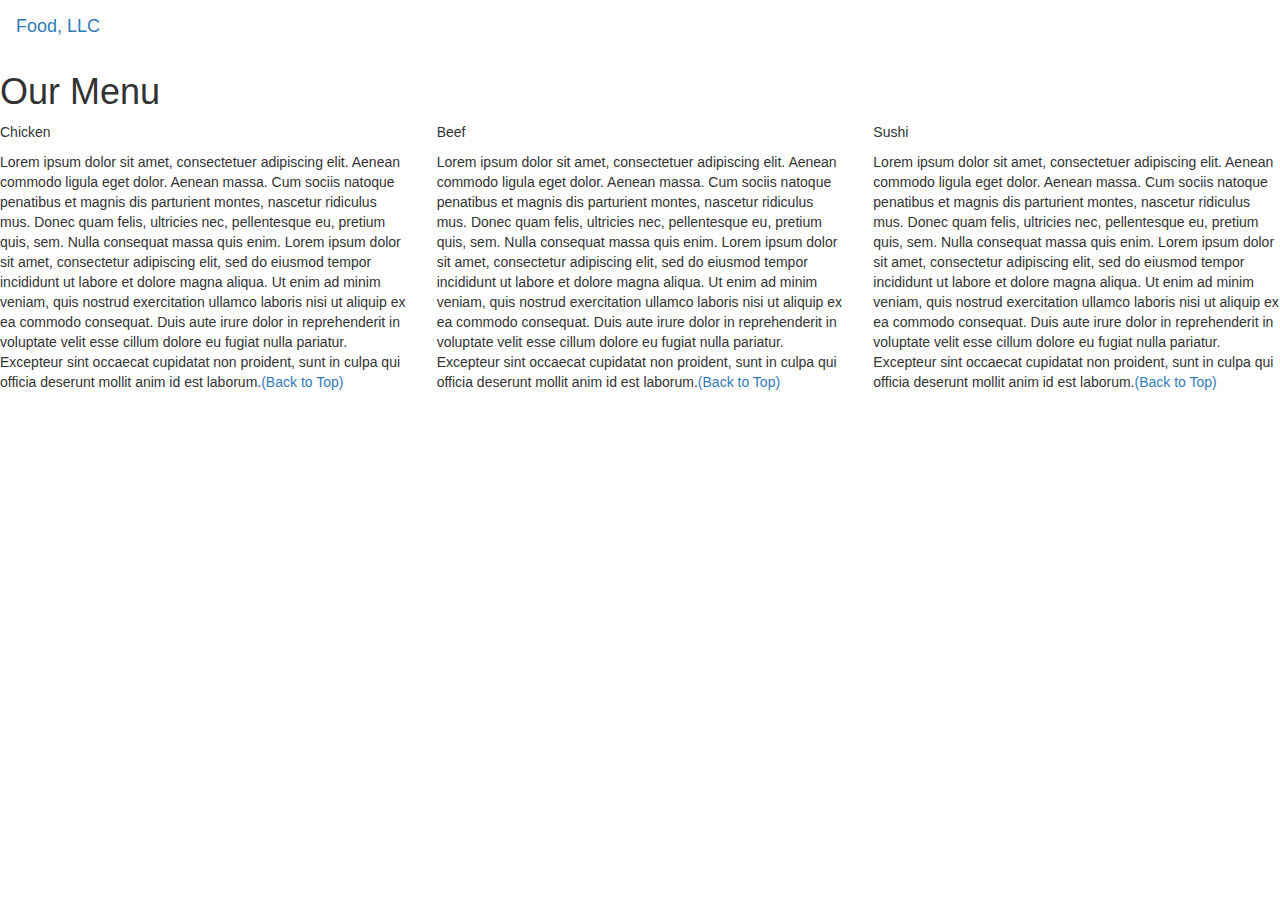
==== module3-solution/index.html @ 23b45f7d "module3-solution updated" ====
<!DOCTYPE html>
<html>
<head>

<title>Module 3</title>

  <meta name="viewport" content="width=device-width, initial-scale=1">
  <link rel="stylesheet" href="https://maxcdn.bootstrapcdn.com/bootstrap/3.3.7/css/bootstrap.min.css">
  <script src="https://ajax.googleapis.com/ajax/libs/jquery/3.3.1/jquery.min.js"></script>
  <script src="https://maxcdn.bootstrapcdn.com/bootstrap/3.3.7/js/bootstrap.min.js"></script>

</head>

<meta name="viewport" content="width=device-width, initial-scale=1">
<link rel="stylesheet" type="text/css" href="style.css">



<body>


<nav class="navbar" id="top">
  <div class="container-fluid">

    <div class="navbar-header">
      <button type="button" class="navbar-toggle" data-toggle="collapse" data-target="#myNavbar">
        <span class="icon-bar"></span>
        <span class="icon-bar"></span>
        <span class="icon-bar"></span> 
      </button>
      <a class="navbar-brand" href="#">Food, LLC</a>
    </div>

    <div class="collapse" id="myNavbar">
      <ul class="nav navbar-nav visible-xs">
        <li><a class="menu-item" href="#">Chicken</a></li>
        <li><a class="menu-item" href="#">Beef</a></li> 
        <li><a class="menu-item" href="#">Sushi</a></li> 
      </ul>
    </div>

  </div>
</nav>

<h1 class="main-title">Our Menu</h1>



<div class="row">

  <div class="col-lg-4 col-md-6 col-sm-12">
    <div class="content-box">
      <p class="item-name">Chicken</p>
      <p>Lorem ipsum dolor sit amet, consectetuer adipiscing elit. Aenean commodo ligula eget dolor. Aenean massa. Cum sociis natoque penatibus et magnis dis parturient montes, nascetur ridiculus mus. Donec quam felis, ultricies nec, pellentesque eu, pretium quis, sem. Nulla consequat massa quis enim. Lorem ipsum dolor sit amet, consectetur adipiscing elit, sed do eiusmod tempor incididunt ut labore et dolore magna aliqua. Ut enim ad minim veniam, quis nostrud exercitation ullamco laboris nisi ut aliquip ex ea commodo consequat. Duis aute irure dolor in reprehenderit in voluptate velit esse cillum dolore eu fugiat nulla pariatur. Excepteur sint occaecat cupidatat non proident, sunt in culpa qui officia deserunt mollit anim id est laborum.<a href="#top">(Back to Top)</a></p>
    </div>
  </div>

  <div class="col-lg-4 col-md-6 col-sm-12">
    <div class="content-box">
      <p class="item-name">Beef</p>
      <p>Lorem ipsum dolor sit amet, consectetuer adipiscing elit. Aenean commodo ligula eget dolor. Aenean massa. Cum sociis natoque penatibus et magnis dis parturient montes, nascetur ridiculus mus. Donec quam felis, ultricies nec, pellentesque eu, pretium quis, sem. Nulla consequat massa quis enim. Lorem ipsum dolor sit amet, consectetur adipiscing elit, sed do eiusmod tempor incididunt ut labore et dolore magna aliqua. Ut enim ad minim veniam, quis nostrud exercitation ullamco laboris nisi ut aliquip ex ea commodo consequat. Duis aute irure dolor in reprehenderit in voluptate velit esse cillum dolore eu fugiat nulla pariatur. Excepteur sint occaecat cupidatat non proident, sunt in culpa qui officia deserunt mollit anim id est laborum.<a href="#top">(Back to Top)</a></p>
    </div>
  </div>


  <div class="col-lg-4 col-md-12 col-sm-12">
    <div class="content-box">
      <p class="item-name">Sushi</p>
      <p>Lorem ipsum dolor sit amet, consectetuer adipiscing elit. Aenean commodo ligula eget dolor. Aenean massa. Cum sociis natoque penatibus et magnis dis parturient montes, nascetur ridiculus mus. Donec quam felis, ultricies nec, pellentesque eu, pretium quis, sem. Nulla consequat massa quis enim. Lorem ipsum dolor sit amet, consectetur adipiscing elit, sed do eiusmod tempor incididunt ut labore et dolore magna aliqua. Ut enim ad minim veniam, quis nostrud exercitation ullamco laboris nisi ut aliquip ex ea commodo consequat. Duis aute irure dolor in reprehenderit in voluptate velit esse cillum dolore eu fugiat nulla pariatur. Excepteur sint occaecat cupidatat non proident, sunt in culpa qui officia deserunt mollit anim id est laborum.<a href="#top">(Back to Top)</a></p>
    </div>
  </div>

</div>


</body>
</html
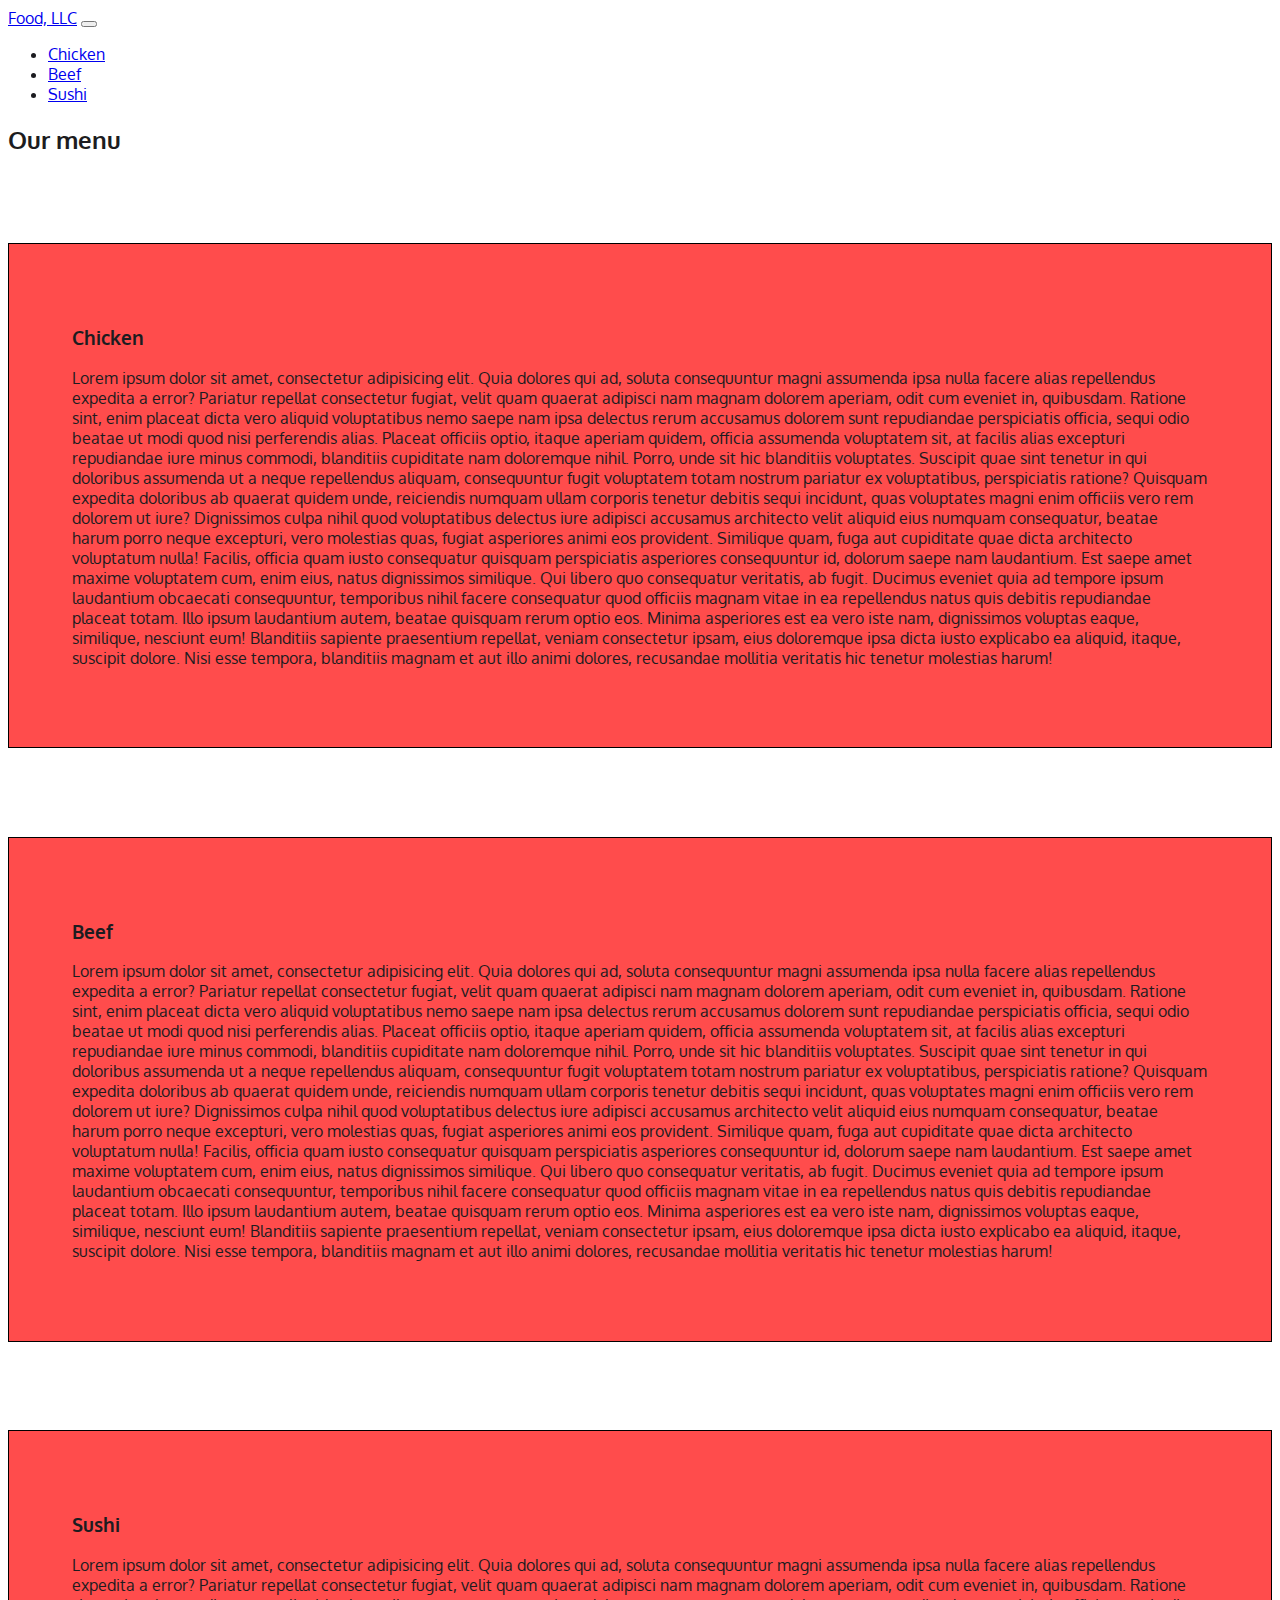
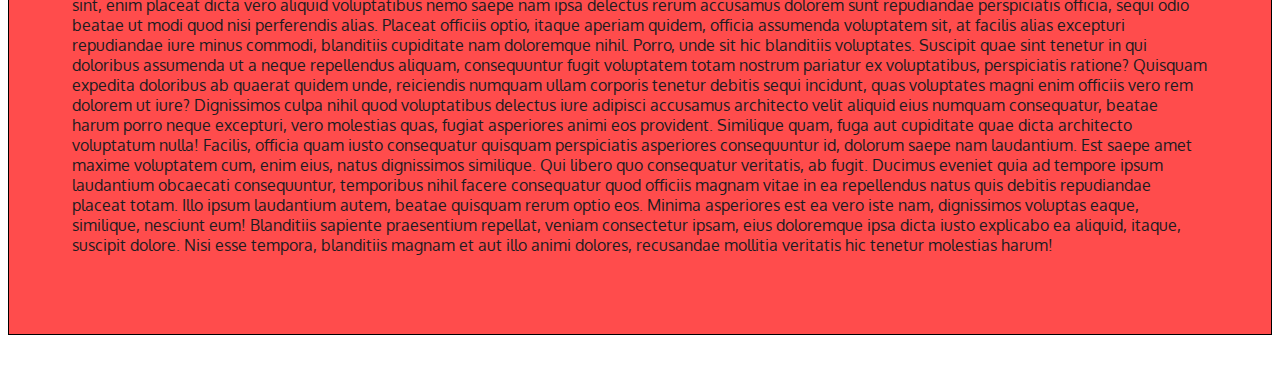
==== commit 39751bc5: "module3-solution updated" ====
--- a/module3-solution/index.html
+++ b/module3-solution/index.html
@@ -1,77 +1,92 @@
 <!DOCTYPE html>
-<html>
-<head>
 
-<title>Module 3</title>
+<html lang="en">
 
-  <meta name="viewport" content="width=device-width, initial-scale=1">
-  <link rel="stylesheet" href="https://maxcdn.bootstrapcdn.com/bootstrap/3.3.7/css/bootstrap.min.css">
-  <script src="https://ajax.googleapis.com/ajax/libs/jquery/3.3.1/jquery.min.js"></script>
-  <script src="https://maxcdn.bootstrapcdn.com/bootstrap/3.3.7/js/bootstrap.min.js"></script>
+    <head>
+        <meta charset="UTF-8">
 
-</head>
+        <meta name="viewport" content="width=device-width, initial-scale=1.0">
 
-<meta name="viewport" content="width=device-width, initial-scale=1">
-<link rel="stylesheet" type="text/css" href="style.css">
+        <meta http-equiv="X-UA-Compatible" content="ie=edge">
+
+        <title>Menu</title>
+
+        <link href="https://fonts.googleapis.com/css?family=Oxygen" rel="stylesheet">
+
+        <link rel="stylesheet" href="https://stackpath.bootstrapcdn.com/bootstrap/4.1.0/css/bootstrap.min.css" integrity="sha384-9gVQ4dYFwwWSjIDZnLEWnxCjeSWFphJiwGPXr1jddIhOegiu1FwO5qRGvFXOdJZ4" crossorigin="anonymous">
+
+        <link rel="stylesheet" href="css/style.css">
+    </head>
+
+    <body>
+        <header>
+           <nav class="navbar navbar-expand-lg navbar-light bg-light">
+              <div class="container">
+                  <a class="navbar-brand" href="#">Food, LLC</a>
+              
+                  <button class="navbar-toggler d-md-none" type="button" data-toggle="collapse" data-target="#navbarSupportedContent" aria-controls="navbarSupportedContent" aria-expanded="false" aria-label="Toggle navigation">
+                    <span class="navbar-toggler-icon"></span>
+                  </button>
+
+                  <div class="collapse navbar-collapse" id="navbarSupportedContent">
+                    <ul class="navbar-nav mr-auto">
+                      <li class="nav-item text-center d-sm-none">
+                        <a class="nav-link" href="#">Chicken</a>
+                      </li>
+
+                      <li class="nav-item text-center d-sm-none">
+                        <a class="nav-link" href="#">Beef</a>
+                      </li>
+
+                      <li class="nav-item text-center d-sm-none">
+                        <a class="nav-link disabled" href="#">Sushi</a>
+                      </li>
+                    </ul>
+                  </div>
+              </div>
+            </nav>
+        </header>
+        
+        <div class="container">
+            <h2 class="text-center">Our menu</h2>
+
+            <section class="col-xs-12">
+
+                <h3 class="text-center">Chicken</h3>
+
+                <p>
+                    Lorem ipsum dolor sit amet, consectetur adipisicing elit. Quia dolores qui ad, soluta consequuntur magni assumenda ipsa nulla facere alias repellendus expedita a error? Pariatur repellat consectetur fugiat, velit quam quaerat adipisci nam magnam dolorem aperiam, odit cum eveniet in, quibusdam. Ratione sint, enim placeat dicta vero aliquid voluptatibus nemo saepe nam ipsa delectus rerum accusamus dolorem sunt repudiandae perspiciatis officia, sequi odio beatae ut modi quod nisi perferendis alias. Placeat officiis optio, itaque aperiam quidem, officia assumenda voluptatem sit, at facilis alias excepturi repudiandae iure minus commodi, blanditiis cupiditate nam doloremque nihil. Porro, unde sit hic blanditiis voluptates. Suscipit quae sint tenetur in qui doloribus assumenda ut a neque repellendus aliquam, consequuntur fugit voluptatem totam nostrum pariatur ex voluptatibus, perspiciatis ratione? Quisquam expedita doloribus ab quaerat quidem unde, reiciendis numquam ullam corporis tenetur debitis sequi incidunt, quas voluptates magni enim officiis vero rem dolorem ut iure? Dignissimos culpa nihil quod voluptatibus delectus iure adipisci accusamus architecto velit aliquid eius numquam consequatur, beatae harum porro neque excepturi, vero molestias quas, fugiat asperiores animi eos provident. Similique quam, fuga aut cupiditate quae dicta architecto voluptatum nulla! Facilis, officia quam iusto consequatur quisquam perspiciatis asperiores consequuntur id, dolorum saepe nam laudantium. Est saepe amet maxime voluptatem cum, enim eius, natus dignissimos similique. Qui libero quo consequatur veritatis, ab fugit. Ducimus eveniet quia ad tempore ipsum laudantium obcaecati consequuntur, temporibus nihil facere consequatur quod officiis magnam vitae in ea repellendus natus quis debitis repudiandae placeat totam. Illo ipsum laudantium autem, beatae quisquam rerum optio eos. Minima asperiores est ea vero iste nam, dignissimos voluptas eaque, similique, nesciunt eum! Blanditiis sapiente praesentium repellat, veniam consectetur ipsam, eius doloremque ipsa dicta iusto explicabo ea aliquid, itaque, suscipit dolore. Nisi esse tempora, blanditiis magnam et aut illo animi dolores, recusandae mollitia veritatis hic tenetur molestias harum!
+                </p>
+
+            </section>
+
+            <section class="col-xs-12">
+
+                <h3 class="text-center">Beef</h3>
+
+                <p>
+                    Lorem ipsum dolor sit amet, consectetur adipisicing elit. Quia dolores qui ad, soluta consequuntur magni assumenda ipsa nulla facere alias repellendus expedita a error? Pariatur repellat consectetur fugiat, velit quam quaerat adipisci nam magnam dolorem aperiam, odit cum eveniet in, quibusdam. Ratione sint, enim placeat dicta vero aliquid voluptatibus nemo saepe nam ipsa delectus rerum accusamus dolorem sunt repudiandae perspiciatis officia, sequi odio beatae ut modi quod nisi perferendis alias. Placeat officiis optio, itaque aperiam quidem, officia assumenda voluptatem sit, at facilis alias excepturi repudiandae iure minus commodi, blanditiis cupiditate nam doloremque nihil. Porro, unde sit hic blanditiis voluptates. Suscipit quae sint tenetur in qui doloribus assumenda ut a neque repellendus aliquam, consequuntur fugit voluptatem totam nostrum pariatur ex voluptatibus, perspiciatis ratione? Quisquam expedita doloribus ab quaerat quidem unde, reiciendis numquam ullam corporis tenetur debitis sequi incidunt, quas voluptates magni enim officiis vero rem dolorem ut iure? Dignissimos culpa nihil quod voluptatibus delectus iure adipisci accusamus architecto velit aliquid eius numquam consequatur, beatae harum porro neque excepturi, vero molestias quas, fugiat asperiores animi eos provident. Similique quam, fuga aut cupiditate quae dicta architecto voluptatum nulla! Facilis, officia quam iusto consequatur quisquam perspiciatis asperiores consequuntur id, dolorum saepe nam laudantium. Est saepe amet maxime voluptatem cum, enim eius, natus dignissimos similique. Qui libero quo consequatur veritatis, ab fugit. Ducimus eveniet quia ad tempore ipsum laudantium obcaecati consequuntur, temporibus nihil facere consequatur quod officiis magnam vitae in ea repellendus natus quis debitis repudiandae placeat totam. Illo ipsum laudantium autem, beatae quisquam rerum optio eos. Minima asperiores est ea vero iste nam, dignissimos voluptas eaque, similique, nesciunt eum! Blanditiis sapiente praesentium repellat, veniam consectetur ipsam, eius doloremque ipsa dicta iusto explicabo ea aliquid, itaque, suscipit dolore. Nisi esse tempora, blanditiis magnam et aut illo animi dolores, recusandae mollitia veritatis hic tenetur molestias harum!
+                </p>
+
+            </section>
+
+            <section class="col-xs-12">
+
+                <h3 class="text-center">Sushi</h3>
+
+                <p>
+                    Lorem ipsum dolor sit amet, consectetur adipisicing elit. Quia dolores qui ad, soluta consequuntur magni assumenda ipsa nulla facere alias repellendus expedita a error? Pariatur repellat consectetur fugiat, velit quam quaerat adipisci nam magnam dolorem aperiam, odit cum eveniet in, quibusdam. Ratione sint, enim placeat dicta vero aliquid voluptatibus nemo saepe nam ipsa delectus rerum accusamus dolorem sunt repudiandae perspiciatis officia, sequi odio beatae ut modi quod nisi perferendis alias. Placeat officiis optio, itaque aperiam quidem, officia assumenda voluptatem sit, at facilis alias excepturi repudiandae iure minus commodi, blanditiis cupiditate nam doloremque nihil. Porro, unde sit hic blanditiis voluptates. Suscipit quae sint tenetur in qui doloribus assumenda ut a neque repellendus aliquam, consequuntur fugit voluptatem totam nostrum pariatur ex voluptatibus, perspiciatis ratione? Quisquam expedita doloribus ab quaerat quidem unde, reiciendis numquam ullam corporis tenetur debitis sequi incidunt, quas voluptates magni enim officiis vero rem dolorem ut iure? Dignissimos culpa nihil quod voluptatibus delectus iure adipisci accusamus architecto velit aliquid eius numquam consequatur, beatae harum porro neque excepturi, vero molestias quas, fugiat asperiores animi eos provident. Similique quam, fuga aut cupiditate quae dicta architecto voluptatum nulla! Facilis, officia quam iusto consequatur quisquam perspiciatis asperiores consequuntur id, dolorum saepe nam laudantium. Est saepe amet maxime voluptatem cum, enim eius, natus dignissimos similique. Qui libero quo consequatur veritatis, ab fugit. Ducimus eveniet quia ad tempore ipsum laudantium obcaecati consequuntur, temporibus nihil facere consequatur quod officiis magnam vitae in ea repellendus natus quis debitis repudiandae placeat totam. Illo ipsum laudantium autem, beatae quisquam rerum optio eos. Minima asperiores est ea vero iste nam, dignissimos voluptas eaque, similique, nesciunt eum! Blanditiis sapiente praesentium repellat, veniam consectetur ipsam, eius doloremque ipsa dicta iusto explicabo ea aliquid, itaque, suscipit dolore. Nisi esse tempora, blanditiis magnam et aut illo animi dolores, recusandae mollitia veritatis hic tenetur molestias harum!
+                </p>
+
+            </section>
+        </div>
 
 
 
-<body>
-
-
-<nav class="navbar" id="top">
-  <div class="container-fluid">
-
-    <div class="navbar-header">
-      <button type="button" class="navbar-toggle" data-toggle="collapse" data-target="#myNavbar">
-        <span class="icon-bar"></span>
-        <span class="icon-bar"></span>
-        <span class="icon-bar"></span> 
-      </button>
-      <a class="navbar-brand" href="#">Food, LLC</a>
-    </div>
-
-    <div class="collapse" id="myNavbar">
-      <ul class="nav navbar-nav visible-xs">
-        <li><a class="menu-item" href="#">Chicken</a></li>
-        <li><a class="menu-item" href="#">Beef</a></li> 
-        <li><a class="menu-item" href="#">Sushi</a></li> 
-      </ul>
-    </div>
-
-  </div>
-</nav>
-
-<h1 class="main-title">Our Menu</h1>
-
-
-
-<div class="row">
-
-  <div class="col-lg-4 col-md-6 col-sm-12">
-    <div class="content-box">
-      <p class="item-name">Chicken</p>
-      <p>Lorem ipsum dolor sit amet, consectetuer adipiscing elit. Aenean commodo ligula eget dolor. Aenean massa. Cum sociis natoque penatibus et magnis dis parturient montes, nascetur ridiculus mus. Donec quam felis, ultricies nec, pellentesque eu, pretium quis, sem. Nulla consequat massa quis enim. Lorem ipsum dolor sit amet, consectetur adipiscing elit, sed do eiusmod tempor incididunt ut labore et dolore magna aliqua. Ut enim ad minim veniam, quis nostrud exercitation ullamco laboris nisi ut aliquip ex ea commodo consequat. Duis aute irure dolor in reprehenderit in voluptate velit esse cillum dolore eu fugiat nulla pariatur. Excepteur sint occaecat cupidatat non proident, sunt in culpa qui officia deserunt mollit anim id est laborum.<a href="#top">(Back to Top)</a></p>
-    </div>
-  </div>
-
-  <div class="col-lg-4 col-md-6 col-sm-12">
-    <div class="content-box">
-      <p class="item-name">Beef</p>
-      <p>Lorem ipsum dolor sit amet, consectetuer adipiscing elit. Aenean commodo ligula eget dolor. Aenean massa. Cum sociis natoque penatibus et magnis dis parturient montes, nascetur ridiculus mus. Donec quam felis, ultricies nec, pellentesque eu, pretium quis, sem. Nulla consequat massa quis enim. Lorem ipsum dolor sit amet, consectetur adipiscing elit, sed do eiusmod tempor incididunt ut labore et dolore magna aliqua. Ut enim ad minim veniam, quis nostrud exercitation ullamco laboris nisi ut aliquip ex ea commodo consequat. Duis aute irure dolor in reprehenderit in voluptate velit esse cillum dolore eu fugiat nulla pariatur. Excepteur sint occaecat cupidatat non proident, sunt in culpa qui officia deserunt mollit anim id est laborum.<a href="#top">(Back to Top)</a></p>
-    </div>
-  </div>
-
-
-  <div class="col-lg-4 col-md-12 col-sm-12">
-    <div class="content-box">
-      <p class="item-name">Sushi</p>
-      <p>Lorem ipsum dolor sit amet, consectetuer adipiscing elit. Aenean commodo ligula eget dolor. Aenean massa. Cum sociis natoque penatibus et magnis dis parturient montes, nascetur ridiculus mus. Donec quam felis, ultricies nec, pellentesque eu, pretium quis, sem. Nulla consequat massa quis enim. Lorem ipsum dolor sit amet, consectetur adipiscing elit, sed do eiusmod tempor incididunt ut labore et dolore magna aliqua. Ut enim ad minim veniam, quis nostrud exercitation ullamco laboris nisi ut aliquip ex ea commodo consequat. Duis aute irure dolor in reprehenderit in voluptate velit esse cillum dolore eu fugiat nulla pariatur. Excepteur sint occaecat cupidatat non proident, sunt in culpa qui officia deserunt mollit anim id est laborum.<a href="#top">(Back to Top)</a></p>
-    </div>
-  </div>
-
-</div>
-
-
-</body>
-</html+        <script src="https://code.jquery.com/jquery-3.3.1.slim.min.js" integrity="sha384-q8i/X+965DzO0rT7abK41JStQIAqVgRVzpbzo5smXKp4YfRvH+8abtTE1Pi6jizo" crossorigin="anonymous"></script>
+        
+        <script src="https://cdnjs.cloudflare.com/ajax/libs/popper.js/1.14.0/umd/popper.min.js" integrity="sha384-cs/chFZiN24E4KMATLdqdvsezGxaGsi4hLGOzlXwp5UZB1LY//20VyM2taTB4QvJ" crossorigin="anonymous"></script>
+        
+        <script src="https://stackpath.bootstrapcdn.com/bootstrap/4.1.0/js/bootstrap.min.js" integrity="sha384-uefMccjFJAIv6A+rW+L4AHf99KvxDjWSu1z9VI8SKNVmz4sk7buKt/6v9KI65qnm" crossorigin="anonymous"></script>
+    </body>
+</html>--- a/module3-solution/css/style.css
+++ b/module3-solution/css/style.css
@@ -0,0 +1,26 @@
+body {
+    color: #1c1c20;
+    font-family: 'Oxygen', sans-serif;
+}
+
+.navbar {
+    border: 0;
+    border-radius: 0;
+}
+
+.navbar-default .navbar-brand{
+    color: #1c1c20;
+}
+
+h2 {
+    margin-top: 20px;
+}
+
+section {
+    border: 1px solid #000;
+    margin-top: 7%;
+    margin-bottom: 3%;
+    padding: 5%;
+    background-color: rgba(255, 0, 0, .7);
+    
+}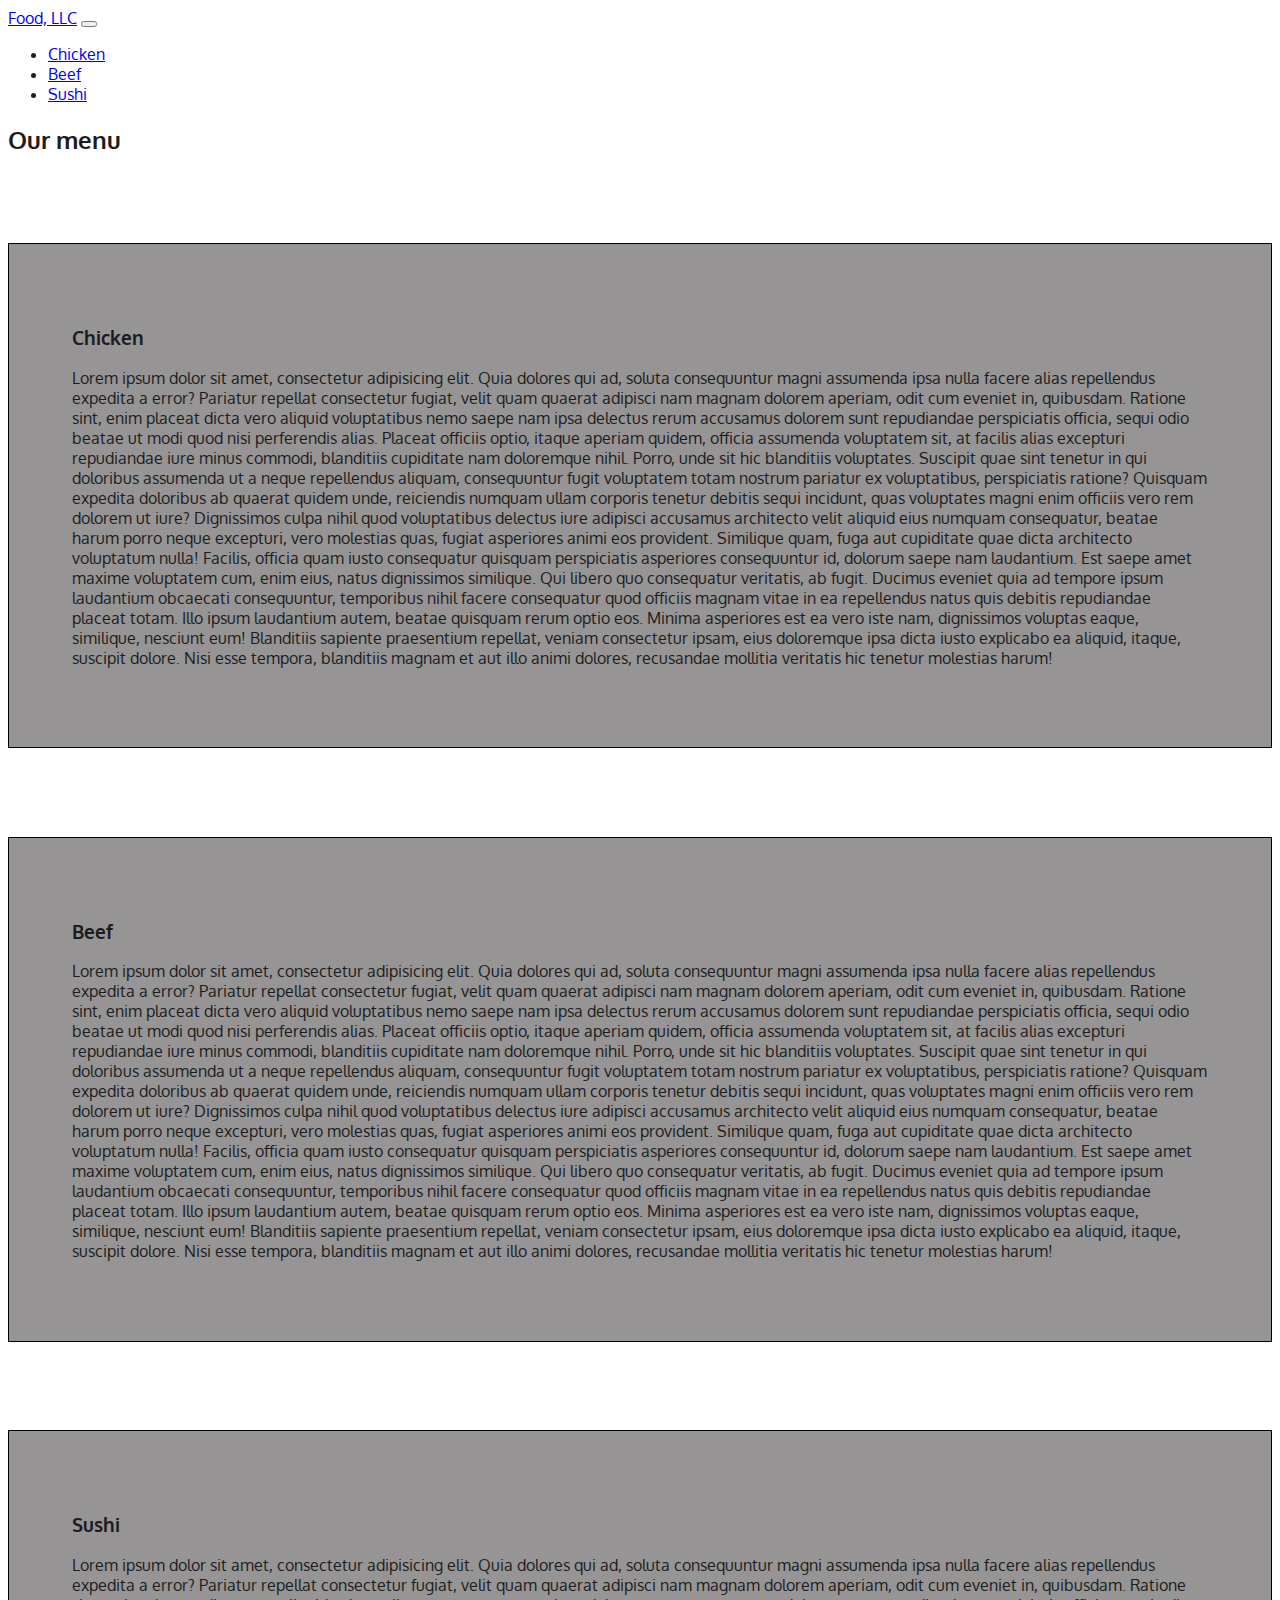
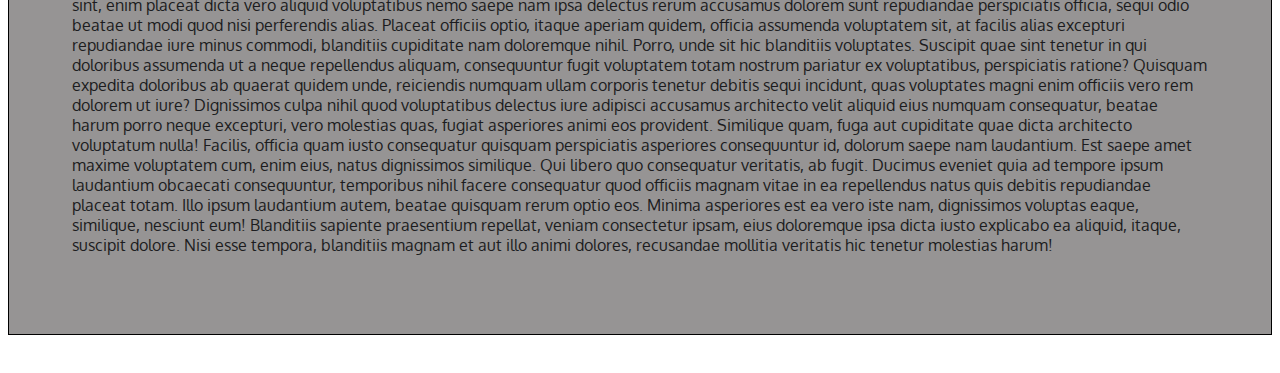
==== commit c3ac8394: "module3-solution updated" ====
--- a/module3-solution/index.html
+++ b/module3-solution/index.html
@@ -15,7 +15,8 @@
 
         <link rel="stylesheet" href="https://stackpath.bootstrapcdn.com/bootstrap/4.1.0/css/bootstrap.min.css" integrity="sha384-9gVQ4dYFwwWSjIDZnLEWnxCjeSWFphJiwGPXr1jddIhOegiu1FwO5qRGvFXOdJZ4" crossorigin="anonymous">
 
-        <link rel="stylesheet" href="css/style.css">
+	<link rel="stylesheet" type="text/css" href="css/style.css">
+
     </head>
 
     <body>
--- a/module3-solution/css/style.css
+++ b/module3-solution/css/style.css
@@ -21,6 +21,6 @@
     margin-top: 7%;
     margin-bottom: 3%;
     padding: 5%;
-    background-color: rgba(255, 0, 0, .7);
+    background-color: rgba(106, 102, 102, 0.7);
     
 }